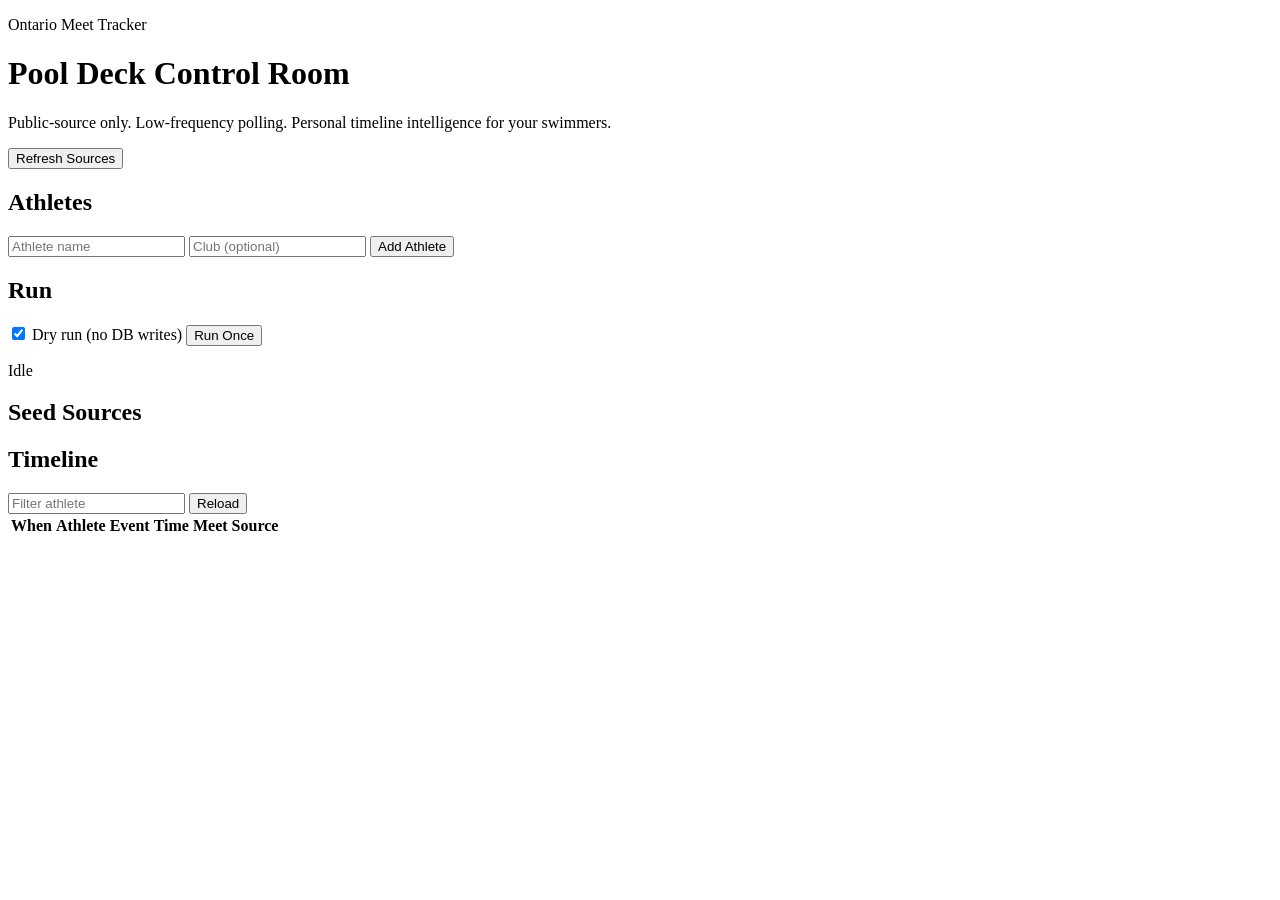
==== tracker/templates/index.html @ 06240afd "Add Flask API and dashboard UI for tracker workflows" ====
<!doctype html>
<html lang="en">
  <head>
    <meta charset="UTF-8" />
    <meta name="viewport" content="width=device-width, initial-scale=1.0" />
    <title>Swim Tracker Console</title>
    <link rel="preconnect" href="https://fonts.googleapis.com" />
    <link rel="preconnect" href="https://fonts.gstatic.com" crossorigin />
    <link href="https://fonts.googleapis.com/css2?family=Bebas+Neue&family=Fraunces:opsz,wght@9..144,300..700&display=swap" rel="stylesheet" />
    <link rel="stylesheet" href="/static/styles.css" />
  </head>
  <body>
    <div class="grain"></div>
    <header class="hero">
      <p class="eyebrow">Ontario Meet Tracker</p>
      <h1>Pool Deck Control Room</h1>
      <p class="subtitle">Public-source only. Low-frequency polling. Personal timeline intelligence for your swimmers.</p>
      <button id="refreshSources" class="cta">Refresh Sources</button>
    </header>

    <main class="layout">
      <section class="card">
        <h2>Athletes</h2>
        <form id="athleteForm" class="stack">
          <input id="athleteName" placeholder="Athlete name" required />
          <input id="athleteClub" placeholder="Club (optional)" />
          <button type="submit">Add Athlete</button>
        </form>
        <ul id="athleteList" class="list"></ul>
      </section>

      <section class="card">
        <h2>Run</h2>
        <div class="stack">
          <label class="toggle"><input id="dryRun" type="checkbox" checked /> Dry run (no DB writes)</label>
          <button id="runOnce">Run Once</button>
          <p id="runStatus" class="status">Idle</p>
        </div>
      </section>

      <section class="card wide">
        <h2>Seed Sources</h2>
        <ul id="sourceList" class="list dense"></ul>
      </section>

      <section class="card wide">
        <h2>Timeline</h2>
        <div class="toolbar">
          <input id="filterAthlete" placeholder="Filter athlete" />
          <button id="loadResults">Reload</button>
        </div>
        <table>
          <thead>
            <tr><th>When</th><th>Athlete</th><th>Event</th><th>Time</th><th>Meet</th><th>Source</th></tr>
          </thead>
          <tbody id="resultsBody"></tbody>
        </table>
      </section>
    </main>

    <script src="/static/app.js"></script>
  </body>
</html>
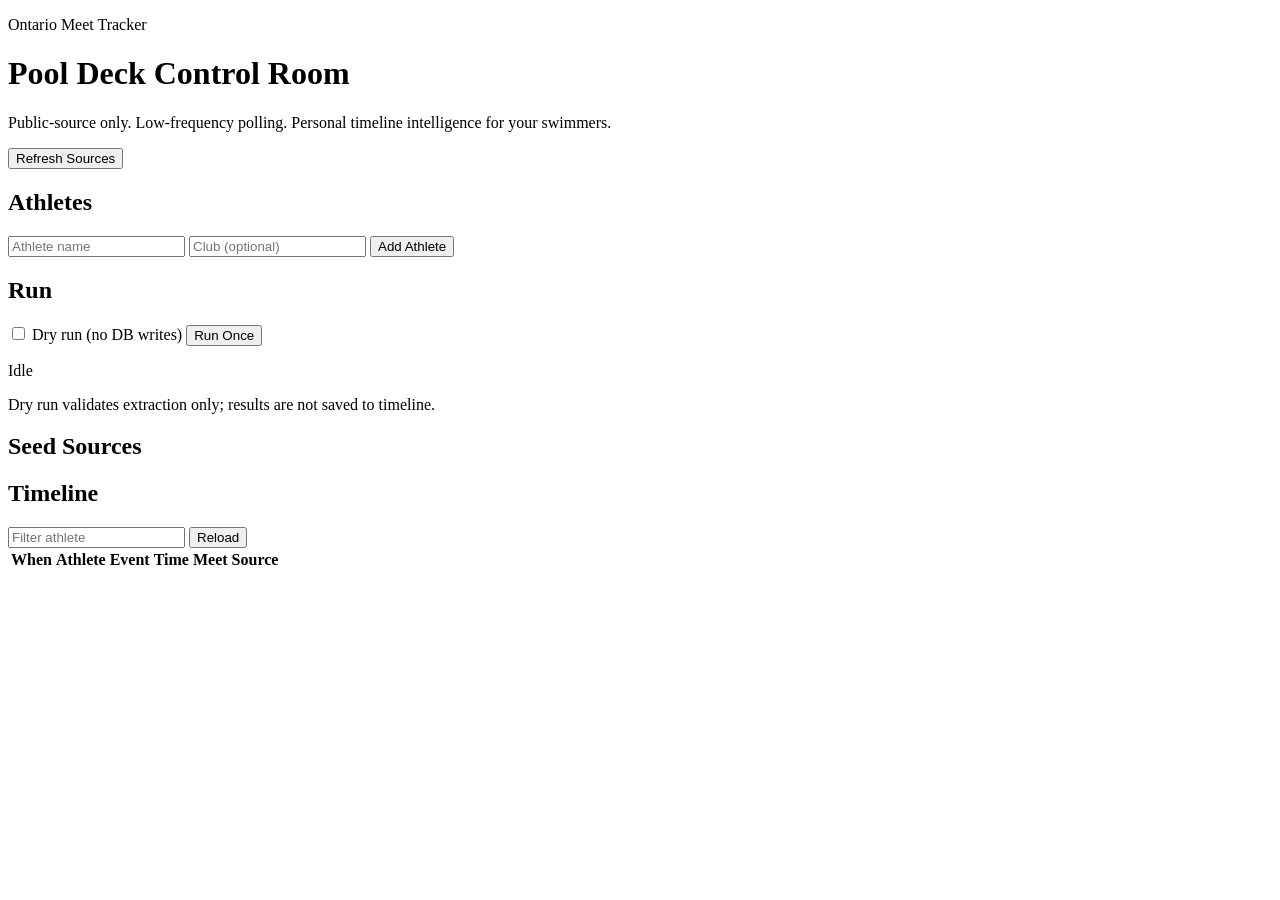
==== commit 25fa737a: "Improve run diagnostics and dry-run behavior in dashboard" ====
--- a/tracker/templates/index.html
+++ b/tracker/templates/index.html
@@ -32,9 +32,10 @@
       <section class="card">
         <h2>Run</h2>
         <div class="stack">
-          <label class="toggle"><input id="dryRun" type="checkbox" checked /> Dry run (no DB writes)</label>
+          <label class="toggle"><input id="dryRun" type="checkbox" /> Dry run (no DB writes)</label>
           <button id="runOnce">Run Once</button>
           <p id="runStatus" class="status">Idle</p>
+          <p class="hint">Dry run validates extraction only; results are not saved to timeline.</p>
         </div>
       </section>
 
